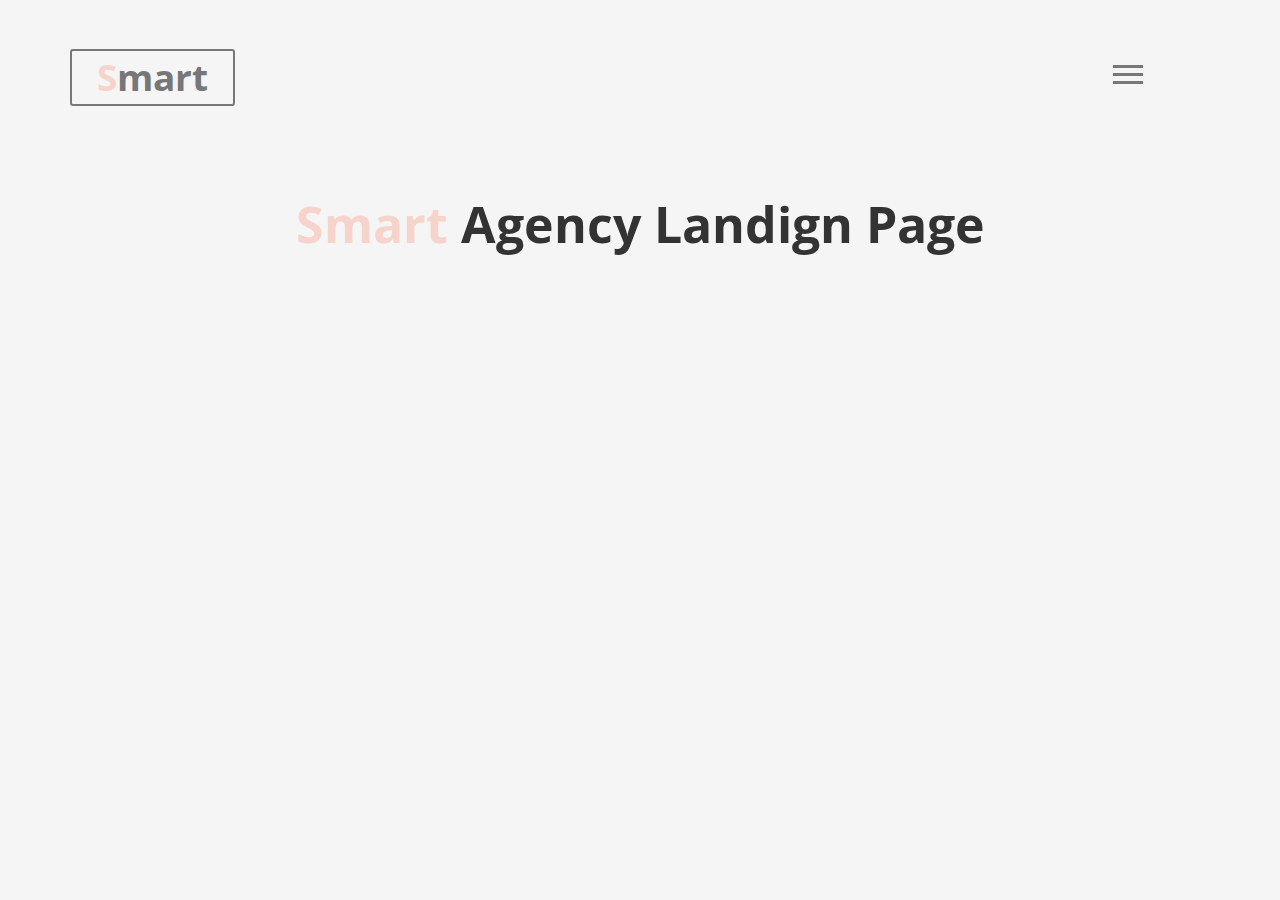
==== pages/Smart/index.html @ 1a598ee6 "Add files via upload" ====
<!DOCTYPE html>
<html lang="en">
  <head>
    <meta charset="utf-8">
    <meta http-equiv="X-UA-Compatible" content="IE=edge">
    <meta name="viewport" content="width=device-width, initial-scale=1">
    <!-- The above 3 meta tags *must* come first in the head; any other head content must come *after* these tags -->
    <style>
		@import url('https://fonts.googleapis.com/css?family=Open+Sans:300,400,600,700,800');
	</style>
    <title>Smart landing</title>

    <!-- Bootstrap -->
    <link href="css/style.css" rel="stylesheet">

    <!-- HTML5 shim and Respond.js for IE8 support of HTML5 elements and media queries -->
    <!-- WARNING: Respond.js doesn't work if you view the page via file:// -->
    <!--[if lt IE 9]>
      <script src="https://oss.maxcdn.com/html5shiv/3.7.3/html5shiv.min.js"></script>
      <script src="https://oss.maxcdn.com/respond/1.4.2/respond.min.js"></script>
    <![endif]-->
  </head>
  <body>

	<header class="header">
		<div class="container">
			<div class="row">
				<div class="col-lg-2 col-md-4 col-sm-4 col-xs-8">
					<h4>Smart</h4>
				</div>

				<div class="col-lg-offset-8 col-lg-2 col-md-offset-4 col-md-4 col-sm-offset-4 col-sm-4 col-xs-4">
					<a href="#" class="nav">
						<p></p>
						<p></p>
						<p></p>
					</a>
				</div>
			</div>
			<div class="row">
				<div class="title">
					<h1><span>Smart</span> Agency Landign Page</h1>
				</div>
			</div>
		</div>
	</header>


    <!-- jQuery (necessary for Bootstrap's JavaScript plugins) -->
    <script src="https://ajax.googleapis.com/ajax/libs/jquery/1.12.4/jquery.min.js"></script>
  </body>
</html>
---- pages/Smart/css/style.css ----
/*!
 * Bootstrap v3.3.7 (http://getbootstrap.com)
 * Copyright 2011-2017 Twitter, Inc.
 * Licensed under MIT (https://github.com/twbs/bootstrap/blob/master/LICENSE)
 */
/*!
 * Generated using the Bootstrap Customizer (http://getbootstrap.com/customize/?id=8cceafbc567ed924e46593e829ae04a9)
 * Config saved to config.json and https://gist.github.com/8cceafbc567ed924e46593e829ae04a9
 */
/*!
 * Bootstrap v3.3.7 (http://getbootstrap.com)
 * Copyright 2011-2016 Twitter, Inc.
 * Licensed under MIT (https://github.com/twbs/bootstrap/blob/master/LICENSE)
 */
/*! normalize.css v3.0.3 | MIT License | github.com/necolas/normalize.css */html{font-family:sans-serif;-ms-text-size-adjust:100%;-webkit-text-size-adjust:100%}body{margin:0}article,aside,details,figcaption,figure,footer,header,hgroup,main,menu,nav,section,summary{display:block}audio,canvas,progress,video{display:inline-block;vertical-align:baseline}audio:not([controls]){display:none;height:0}[hidden],template{display:none}a{background-color:transparent}a:active,a:hover{outline:0}abbr[title]{border-bottom:1px dotted}b,strong{font-weight:bold}dfn{font-style:italic}h1{font-size:2em;margin:0.67em 0}mark{background:#ff0;color:#000}small{font-size:80%}sub,sup{font-size:75%;line-height:0;position:relative;vertical-align:baseline}sup{top:-0.5em}sub{bottom:-0.25em}img{border:0}svg:not(:root){overflow:hidden}figure{margin:1em 40px}hr{-webkit-box-sizing:content-box;-moz-box-sizing:content-box;box-sizing:content-box;height:0}pre{overflow:auto}code,kbd,pre,samp{font-family:monospace, monospace;font-size:1em}button,input,optgroup,select,textarea{color:inherit;font:inherit;margin:0}button{overflow:visible}button,select{text-transform:none}button,html input[type=button],input[type=reset],input[type=submit]{-webkit-appearance:button;cursor:pointer}button[disabled],html input[disabled]{cursor:default}button::-moz-focus-inner,input::-moz-focus-inner{border:0;padding:0}input{line-height:normal}input[type=checkbox],input[type=radio]{-webkit-box-sizing:border-box;-moz-box-sizing:border-box;box-sizing:border-box;padding:0}input[type=number]::-webkit-inner-spin-button,input[type=number]::-webkit-outer-spin-button{height:auto}input[type=search]{-webkit-appearance:textfield;-webkit-box-sizing:content-box;-moz-box-sizing:content-box;box-sizing:content-box}input[type=search]::-webkit-search-cancel-button,input[type=search]::-webkit-search-decoration{-webkit-appearance:none}fieldset{border:1px solid #c0c0c0;margin:0 2px;padding:0.35em 0.625em 0.75em}legend{border:0;padding:0}textarea{overflow:auto}optgroup{font-weight:bold}table{border-collapse:collapse;border-spacing:0}td,th{padding:0}*{-webkit-box-sizing:border-box;-moz-box-sizing:border-box;box-sizing:border-box}:after,:before{-webkit-box-sizing:border-box;-moz-box-sizing:border-box;box-sizing:border-box}html{font-size:10px;-webkit-tap-highlight-color:rgba(0, 0, 0, 0)}body{font-family:"Helvetica Neue", Helvetica, Arial, sans-serif;font-size:14px;line-height:1.42857143;color:#333;background-color:#fff}button,input,select,textarea{font-family:inherit;font-size:inherit;line-height:inherit}a{color:#337ab7;text-decoration:none}a:focus,a:hover{color:#23527c;text-decoration:underline}a:focus{outline:5px auto -webkit-focus-ring-color;outline-offset:-2px}figure{margin:0}img{vertical-align:middle}.img-responsive{display:block;max-width:100%;height:auto}.img-rounded{border-radius:6px}.img-thumbnail{padding:4px;line-height:1.42857143;background-color:#fff;border:1px solid #ddd;border-radius:4px;-webkit-transition:all 0.2s ease-in-out;-o-transition:all 0.2s ease-in-out;transition:all 0.2s ease-in-out;display:inline-block;max-width:100%;height:auto}.img-circle{border-radius:50%}hr{margin-top:20px;margin-bottom:20px;border:0;border-top:1px solid #eee}.sr-only{position:absolute;width:1px;height:1px;margin:-1px;padding:0;overflow:hidden;clip:rect(0, 0, 0, 0);border:0}.sr-only-focusable:active,.sr-only-focusable:focus{position:static;width:auto;height:auto;margin:0;overflow:visible;clip:auto}[role=button]{cursor:pointer}.container{margin-right:auto;margin-left:auto;padding-left:15px;padding-right:15px}@media (min-width:768px){.container{width:750px}}@media (min-width:992px){.container{width:970px}}@media (min-width:1200px){.container{width:1170px}}.container-fluid{margin-right:auto;margin-left:auto;padding-left:15px;padding-right:15px}.row{margin-left:-15px;margin-right:-15px}.col-lg-1,.col-lg-2,.col-lg-3,.col-lg-4,.col-lg-5,.col-lg-6,.col-lg-7,.col-lg-8,.col-lg-9,.col-lg-10,.col-lg-11,.col-lg-12,.col-md-1,.col-md-2,.col-md-3,.col-md-4,.col-md-5,.col-md-6,.col-md-7,.col-md-8,.col-md-9,.col-md-10,.col-md-11,.col-md-12,.col-sm-1,.col-sm-2,.col-sm-3,.col-sm-4,.col-sm-5,.col-sm-6,.col-sm-7,.col-sm-8,.col-sm-9,.col-sm-10,.col-sm-11,.col-sm-12,.col-xs-1,.col-xs-2,.col-xs-3,.col-xs-4,.col-xs-5,.col-xs-6,.col-xs-7,.col-xs-8,.col-xs-9,.col-xs-10,.col-xs-11,.col-xs-12{position:relative;min-height:1px;padding-left:15px;padding-right:15px}.col-xs-1,.col-xs-2,.col-xs-3,.col-xs-4,.col-xs-5,.col-xs-6,.col-xs-7,.col-xs-8,.col-xs-9,.col-xs-10,.col-xs-11,.col-xs-12{float:left}.col-xs-12{width:100%}.col-xs-11{width:91.66666667%}.col-xs-10{width:83.33333333%}.col-xs-9{width:75%}.col-xs-8{width:66.66666667%}.col-xs-7{width:58.33333333%}.col-xs-6{width:50%}.col-xs-5{width:41.66666667%}.col-xs-4{width:33.33333333%}.col-xs-3{width:25%}.col-xs-2{width:16.66666667%}.col-xs-1{width:8.33333333%}.col-xs-pull-12{right:100%}.col-xs-pull-11{right:91.66666667%}.col-xs-pull-10{right:83.33333333%}.col-xs-pull-9{right:75%}.col-xs-pull-8{right:66.66666667%}.col-xs-pull-7{right:58.33333333%}.col-xs-pull-6{right:50%}.col-xs-pull-5{right:41.66666667%}.col-xs-pull-4{right:33.33333333%}.col-xs-pull-3{right:25%}.col-xs-pull-2{right:16.66666667%}.col-xs-pull-1{right:8.33333333%}.col-xs-pull-0{right:auto}.col-xs-push-12{left:100%}.col-xs-push-11{left:91.66666667%}.col-xs-push-10{left:83.33333333%}.col-xs-push-9{left:75%}.col-xs-push-8{left:66.66666667%}.col-xs-push-7{left:58.33333333%}.col-xs-push-6{left:50%}.col-xs-push-5{left:41.66666667%}.col-xs-push-4{left:33.33333333%}.col-xs-push-3{left:25%}.col-xs-push-2{left:16.66666667%}.col-xs-push-1{left:8.33333333%}.col-xs-push-0{left:auto}.col-xs-offset-12{margin-left:100%}.col-xs-offset-11{margin-left:91.66666667%}.col-xs-offset-10{margin-left:83.33333333%}.col-xs-offset-9{margin-left:75%}.col-xs-offset-8{margin-left:66.66666667%}.col-xs-offset-7{margin-left:58.33333333%}.col-xs-offset-6{margin-left:50%}.col-xs-offset-5{margin-left:41.66666667%}.col-xs-offset-4{margin-left:33.33333333%}.col-xs-offset-3{margin-left:25%}.col-xs-offset-2{margin-left:16.66666667%}.col-xs-offset-1{margin-left:8.33333333%}.col-xs-offset-0{margin-left:0}@media (min-width:768px){.col-sm-1,.col-sm-2,.col-sm-3,.col-sm-4,.col-sm-5,.col-sm-6,.col-sm-7,.col-sm-8,.col-sm-9,.col-sm-10,.col-sm-11,.col-sm-12{float:left}.col-sm-12{width:100%}.col-sm-11{width:91.66666667%}.col-sm-10{width:83.33333333%}.col-sm-9{width:75%}.col-sm-8{width:66.66666667%}.col-sm-7{width:58.33333333%}.col-sm-6{width:50%}.col-sm-5{width:41.66666667%}.col-sm-4{width:33.33333333%}.col-sm-3{width:25%}.col-sm-2{width:16.66666667%}.col-sm-1{width:8.33333333%}.col-sm-pull-12{right:100%}.col-sm-pull-11{right:91.66666667%}.col-sm-pull-10{right:83.33333333%}.col-sm-pull-9{right:75%}.col-sm-pull-8{right:66.66666667%}.col-sm-pull-7{right:58.33333333%}.col-sm-pull-6{right:50%}.col-sm-pull-5{right:41.66666667%}.col-sm-pull-4{right:33.33333333%}.col-sm-pull-3{right:25%}.col-sm-pull-2{right:16.66666667%}.col-sm-pull-1{right:8.33333333%}.col-sm-pull-0{right:auto}.col-sm-push-12{left:100%}.col-sm-push-11{left:91.66666667%}.col-sm-push-10{left:83.33333333%}.col-sm-push-9{left:75%}.col-sm-push-8{left:66.66666667%}.col-sm-push-7{left:58.33333333%}.col-sm-push-6{left:50%}.col-sm-push-5{left:41.66666667%}.col-sm-push-4{left:33.33333333%}.col-sm-push-3{left:25%}.col-sm-push-2{left:16.66666667%}.col-sm-push-1{left:8.33333333%}.col-sm-push-0{left:auto}.col-sm-offset-12{margin-left:100%}.col-sm-offset-11{margin-left:91.66666667%}.col-sm-offset-10{margin-left:83.33333333%}.col-sm-offset-9{margin-left:75%}.col-sm-offset-8{margin-left:66.66666667%}.col-sm-offset-7{margin-left:58.33333333%}.col-sm-offset-6{margin-left:50%}.col-sm-offset-5{margin-left:41.66666667%}.col-sm-offset-4{margin-left:33.33333333%}.col-sm-offset-3{margin-left:25%}.col-sm-offset-2{margin-left:16.66666667%}.col-sm-offset-1{margin-left:8.33333333%}.col-sm-offset-0{margin-left:0}}@media (min-width:992px){.col-md-1,.col-md-2,.col-md-3,.col-md-4,.col-md-5,.col-md-6,.col-md-7,.col-md-8,.col-md-9,.col-md-10,.col-md-11,.col-md-12{float:left}.col-md-12{width:100%}.col-md-11{width:91.66666667%}.col-md-10{width:83.33333333%}.col-md-9{width:75%}.col-md-8{width:66.66666667%}.col-md-7{width:58.33333333%}.col-md-6{width:50%}.col-md-5{width:41.66666667%}.col-md-4{width:33.33333333%}.col-md-3{width:25%}.col-md-2{width:16.66666667%}.col-md-1{width:8.33333333%}.col-md-pull-12{right:100%}.col-md-pull-11{right:91.66666667%}.col-md-pull-10{right:83.33333333%}.col-md-pull-9{right:75%}.col-md-pull-8{right:66.66666667%}.col-md-pull-7{right:58.33333333%}.col-md-pull-6{right:50%}.col-md-pull-5{right:41.66666667%}.col-md-pull-4{right:33.33333333%}.col-md-pull-3{right:25%}.col-md-pull-2{right:16.66666667%}.col-md-pull-1{right:8.33333333%}.col-md-pull-0{right:auto}.col-md-push-12{left:100%}.col-md-push-11{left:91.66666667%}.col-md-push-10{left:83.33333333%}.col-md-push-9{left:75%}.col-md-push-8{left:66.66666667%}.col-md-push-7{left:58.33333333%}.col-md-push-6{left:50%}.col-md-push-5{left:41.66666667%}.col-md-push-4{left:33.33333333%}.col-md-push-3{left:25%}.col-md-push-2{left:16.66666667%}.col-md-push-1{left:8.33333333%}.col-md-push-0{left:auto}.col-md-offset-12{margin-left:100%}.col-md-offset-11{margin-left:91.66666667%}.col-md-offset-10{margin-left:83.33333333%}.col-md-offset-9{margin-left:75%}.col-md-offset-8{margin-left:66.66666667%}.col-md-offset-7{margin-left:58.33333333%}.col-md-offset-6{margin-left:50%}.col-md-offset-5{margin-left:41.66666667%}.col-md-offset-4{margin-left:33.33333333%}.col-md-offset-3{margin-left:25%}.col-md-offset-2{margin-left:16.66666667%}.col-md-offset-1{margin-left:8.33333333%}.col-md-offset-0{margin-left:0}}@media (min-width:1200px){.col-lg-1,.col-lg-2,.col-lg-3,.col-lg-4,.col-lg-5,.col-lg-6,.col-lg-7,.col-lg-8,.col-lg-9,.col-lg-10,.col-lg-11,.col-lg-12{float:left}.col-lg-12{width:100%}.col-lg-11{width:91.66666667%}.col-lg-10{width:83.33333333%}.col-lg-9{width:75%}.col-lg-8{width:66.66666667%}.col-lg-7{width:58.33333333%}.col-lg-6{width:50%}.col-lg-5{width:41.66666667%}.col-lg-4{width:33.33333333%}.col-lg-3{width:25%}.col-lg-2{width:16.66666667%}.col-lg-1{width:8.33333333%}.col-lg-pull-12{right:100%}.col-lg-pull-11{right:91.66666667%}.col-lg-pull-10{right:83.33333333%}.col-lg-pull-9{right:75%}.col-lg-pull-8{right:66.66666667%}.col-lg-pull-7{right:58.33333333%}.col-lg-pull-6{right:50%}.col-lg-pull-5{right:41.66666667%}.col-lg-pull-4{right:33.33333333%}.col-lg-pull-3{right:25%}.col-lg-pull-2{right:16.66666667%}.col-lg-pull-1{right:8.33333333%}.col-lg-pull-0{right:auto}.col-lg-push-12{left:100%}.col-lg-push-11{left:91.66666667%}.col-lg-push-10{left:83.33333333%}.col-lg-push-9{left:75%}.col-lg-push-8{left:66.66666667%}.col-lg-push-7{left:58.33333333%}.col-lg-push-6{left:50%}.col-lg-push-5{left:41.66666667%}.col-lg-push-4{left:33.33333333%}.col-lg-push-3{left:25%}.col-lg-push-2{left:16.66666667%}.col-lg-push-1{left:8.33333333%}.col-lg-push-0{left:auto}.col-lg-offset-12{margin-left:100%}.col-lg-offset-11{margin-left:91.66666667%}.col-lg-offset-10{margin-left:83.33333333%}.col-lg-offset-9{margin-left:75%}.col-lg-offset-8{margin-left:66.66666667%}.col-lg-offset-7{margin-left:58.33333333%}.col-lg-offset-6{margin-left:50%}.col-lg-offset-5{margin-left:41.66666667%}.col-lg-offset-4{margin-left:33.33333333%}.col-lg-offset-3{margin-left:25%}.col-lg-offset-2{margin-left:16.66666667%}.col-lg-offset-1{margin-left:8.33333333%}.col-lg-offset-0{margin-left:0}}.clearfix:after,.clearfix:before,.container-fluid:after,.container-fluid:before,.container:after,.container:before,.row:after,.row:before{content:" ";display:table}.clearfix:after,.container-fluid:after,.container:after,.row:after{clear:both}.center-block{display:block;margin-left:auto;margin-right:auto}.pull-right{float:right!important}.pull-left{float:left!important}.hide{display:none!important}.show{display:block!important}.invisible{visibility:hidden}.text-hide{font:0/0 a;color:transparent;text-shadow:none;background-color:transparent;border:0}.hidden{display:none!important}.affix{position:fixed}img{max-width:100%}*{-webkit-box-sizing:border-box;box-sizing:border-box}body{font-family:'Open Sans', sans-serif}.header{background-color:#f5f5f5;height:100vh}.header h4{font-size:37px;color:#777777;border:2px solid #777777;border-radius:3px;text-align:center}.header h4:first-letter{color:#f7d4cb;text-transform:uppercase}.header .nav{padding-top:60px;display:block}.header p{display:block;position:relative;margin:5px auto;width:30px;height:3px;background-color:#777777;text-align:center}.title h1{text-align:center;font-size:50px}.title h1 span{color:#f7d4cb}
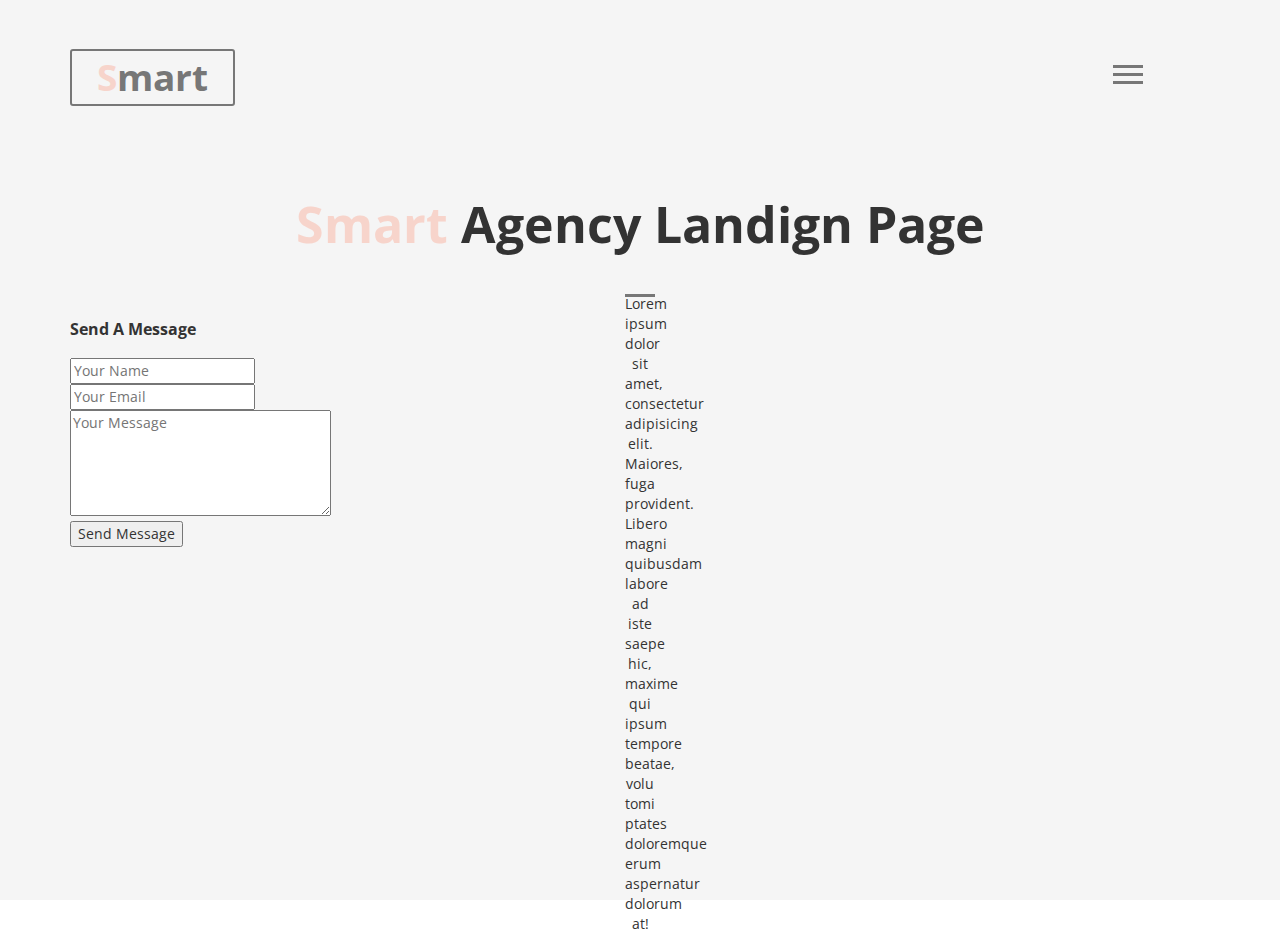
==== commit db6b185d: "Update index.html" ====
--- a/pages/Smart/index.html
+++ b/pages/Smart/index.html
@@ -1,52 +1,66 @@
 <!DOCTYPE html>
 <html lang="en">
-  <head>
-    <meta charset="utf-8">
-    <meta http-equiv="X-UA-Compatible" content="IE=edge">
-    <meta name="viewport" content="width=device-width, initial-scale=1">
-    <!-- The above 3 meta tags *must* come first in the head; any other head content must come *after* these tags -->
-    <style>
-		@import url('https://fonts.googleapis.com/css?family=Open+Sans:300,400,600,700,800');
-	</style>
-    <title>Smart landing</title>
-
-    <!-- Bootstrap -->
-    <link href="css/style.css" rel="stylesheet">
-
-    <!-- HTML5 shim and Respond.js for IE8 support of HTML5 elements and media queries -->
-    <!-- WARNING: Respond.js doesn't work if you view the page via file:// -->
-    <!--[if lt IE 9]>
-      <script src="https://oss.maxcdn.com/html5shiv/3.7.3/html5shiv.min.js"></script>
-      <script src="https://oss.maxcdn.com/respond/1.4.2/respond.min.js"></script>
-    <![endif]-->
-  </head>
-  <body>
-
-	<header class="header">
-		<div class="container">
-			<div class="row">
-				<div class="col-lg-2 col-md-4 col-sm-4 col-xs-8">
-					<h4>Smart</h4>
+	<head>
+		<meta charset="utf-8">
+		<meta http-equiv="X-UA-Compatible" content="IE=edge">
+		<meta name="viewport" content="width=device-width, initial-scale=1">
+		<!-- The above 3 meta tags *must* come first in the head; any other head content must come *after* these tags -->
+		<style>
+				@import url('https://fonts.googleapis.com/css?family=Open+Sans:300,400,600,700,800');
+		</style>
+		<title>Smart landing</title>
+		<!-- Bootstrap -->
+		<link href="css/style.css" rel="stylesheet">
+		<!-- HTML5 shim and Respond.js for IE8 support of HTML5 elements and media queries -->
+		<!-- WARNING: Respond.js doesn't work if you view the page via file:// -->
+		<!--[if lt IE 9]>
+		<script src="https://oss.maxcdn.com/html5shiv/3.7.3/html5shiv.min.js"></script>
+		<script src="https://oss.maxcdn.com/respond/1.4.2/respond.min.js"></script>
+		<![endif]-->
+	</head>
+	<body>
+		<header class="header">
+			<div class="container">
+				<div class="row">
+					<div class="col-lg-2 col-md-4 col-sm-4 col-xs-8">
+						<h4>Smart</h4>
+					</div>
+					<div class="col-lg-offset-8 col-lg-2 col-md-offset-4 col-md-4 col-sm-offset-4 col-sm-4 col-xs-4">
+						<a href="#" class="nav">
+							<p class="hamburger"></p>
+							<p class="hamburger"></p>
+							<p class="hamburger"></p>
+						</a>
+					</div>
 				</div>
-
-				<div class="col-lg-offset-8 col-lg-2 col-md-offset-4 col-md-4 col-sm-offset-4 col-sm-4 col-xs-4">
-					<a href="#" class="nav">
-						<p></p>
-						<p></p>
-						<p></p>
-					</a>
+				<div class="row">
+					<div class="col-lg-8 col-lg-offset-2 title">
+						<h1><span>Smart</span> Agency Landign Page</h1>
+						<p class=" title-text">Lorem ipsum dolor sit amet, consectetur adipisicing elit. Maiores, fuga provident. Libero magni quibusdam labore ad iste saepe hic, maxime qui ipsum tempore beatae, volu tomi ptates doloremque erum aspernatur dolorum at!</p>
+					</div>
+				</div>
+				<div class="row">
+					<div class="col-lg-4">
+						<div class="form">
+							<h3 class="form__title"><span>Send</span> A Message</h3>
+							<form action="#">
+								
+								<input type="text" id="name" placeholder="Your Name">
+								
+								<input type="email" id="email" placeholder="Your Email" required="@mail.ru">
+								
+								<textarea name="text" id="text" cols="30" rows="5" placeholder="Your Message"></textarea>
+								
+								<button class="form__btn" type="submit">
+								Send Message
+								</button>
+							</form>
+						</div>
+					</div>
 				</div>
 			</div>
-			<div class="row">
-				<div class="title">
-					<h1><span>Smart</span> Agency Landign Page</h1>
-				</div>
-			</div>
-		</div>
-	</header>
-
-
-    <!-- jQuery (necessary for Bootstrap's JavaScript plugins) -->
-    <script src="https://ajax.googleapis.com/ajax/libs/jquery/1.12.4/jquery.min.js"></script>
-  </body>
-</html>+		</header>
+		<!-- jQuery (necessary for Bootstrap's JavaScript plugins) -->
+		<script src="https://ajax.googleapis.com/ajax/libs/jquery/1.12.4/jquery.min.js"></script>
+	</body>
+</html>
